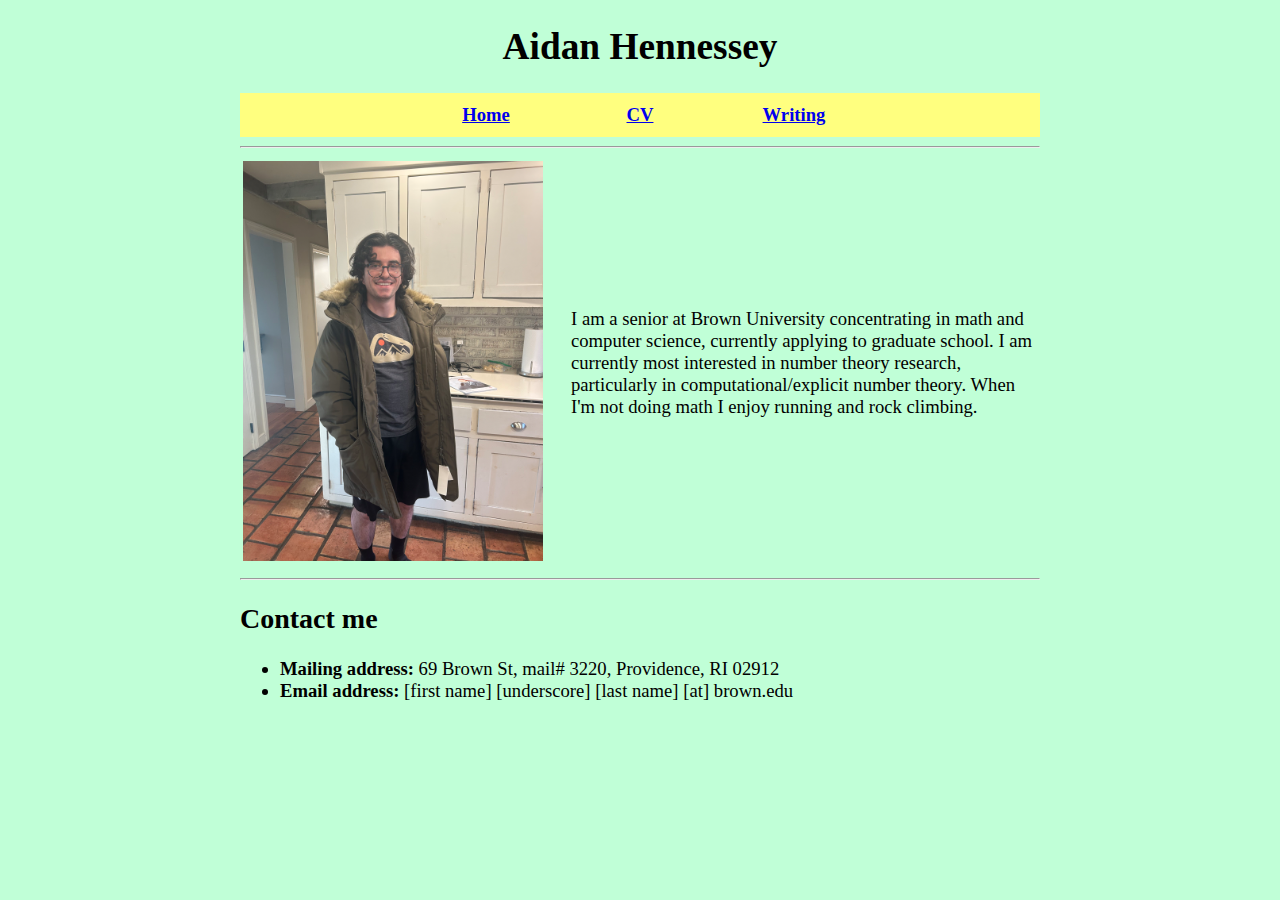
==== index.html @ c9b00963 "Front page" ====
<!DOCTYPE html>
<html>
	<style>
		html{
		background-color:rgb(192, 255, 215);
		font-size: 14pt;
		}
		
		body{
		margin:0 auto;
		background-color: rgb(192, 255, 215)
		}

		.navstyle {
		font-weight: bold;
		background-color:rgb(255,  255, 127);
		padding: 8px;
		}

		.navitem{
		width: 150px;
		}
	</style>
	<head>
		<meta charset="UTC-8">
		<meta name="description" content="Aidan Hennessey's professional website">
		<meta name="author" content="Aidan Hennessey">
		<title>Aidan Hennessey</title>
	</head>
	<body style="width:800px;">
		<header align="center">
			<h1>Aidan Hennessey</h1>
			<div class="navstyle">
					<table align="center">
						<tr>
							<td class="navitem">
								<a href="index.html">Home</a></li>
							</td>
							<td class="navitem">
								<a href="CV.pdf">CV</a></li>
							</td>
							<td class="navitem">
								<a href="writing.html">Writing</a></li>
							</td>
						</tr>
					</table>
				</nav>
			</div>
			<hr/>
		</header>
		<main>
			<div style="width: 800px; margin:0 auto;">
				<table>
					<tr>
						<td>
							<img src="Aidan.jpg" height="400"/>
						</td>
						<td style="width:20px;"></td>
						<td>
							I am a senior at Brown University concentrating in math and computer science, 
							currently applying to graduate school. I am currently most interested in number
							theory research, particularly in computational/explicit number theory. When I'm not doing
							math I enjoy running and rock climbing.
						</td>
					</tr>
				</table>
			</div>
			<hr/>
			<div>
				<h2>Contact me</h2>
				<ul>
					<li><b>Mailing address:</b> 69 Brown St, mail# 3220, Providence, RI 02912</li>
					<li><b>Email address:</b> [first name] [underscore] [last name] [at] brown.edu </li>
				</ul>
			</div>
		</main>
	</body>
</html>
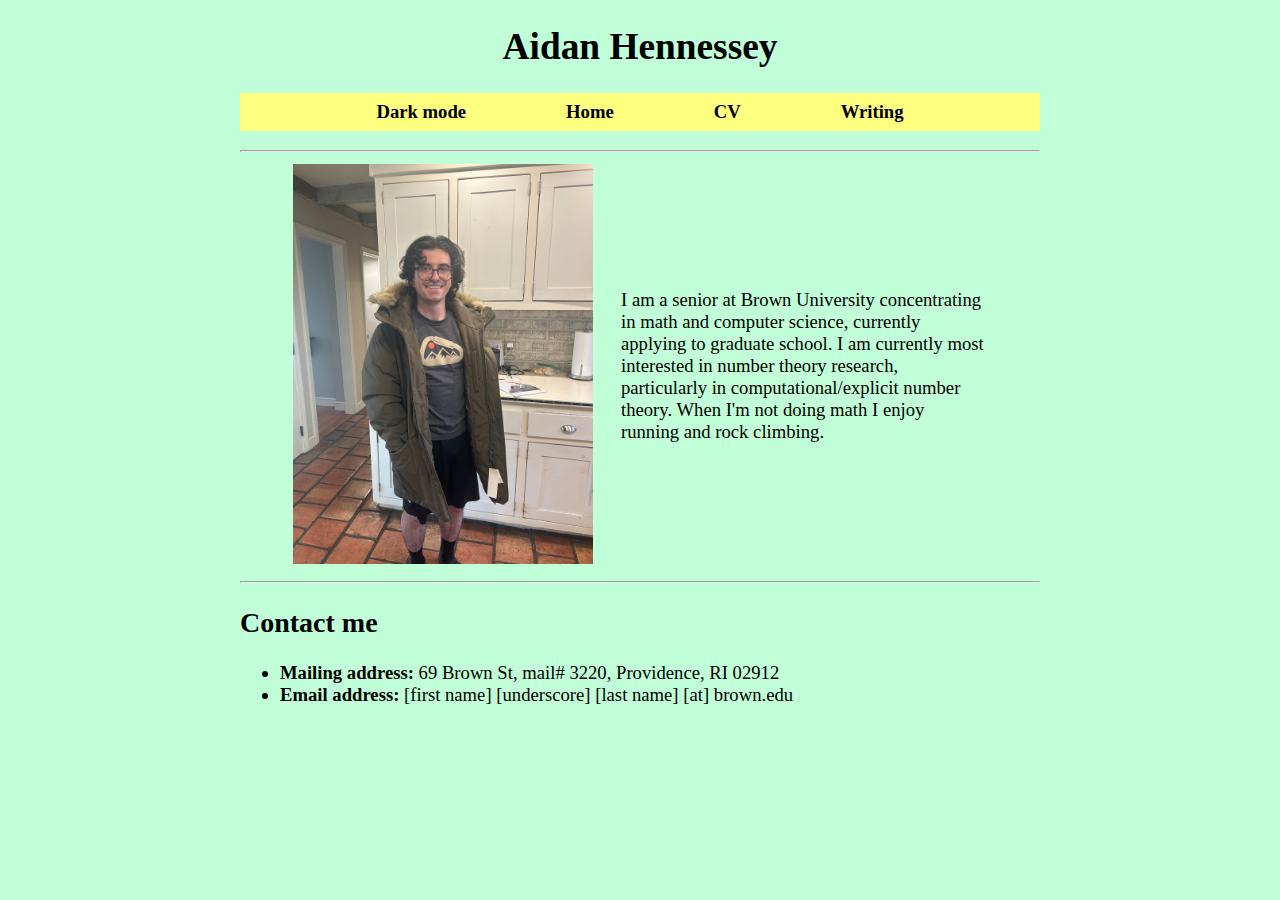
==== commit df5e08b3: "Add files via upload" ====
--- a/index.html
+++ b/index.html
@@ -1,55 +1,42 @@
 <!DOCTYPE html>
 <html>
-	<style>
-		html{
-		background-color:rgb(192, 255, 215);
-		font-size: 14pt;
-		}
-		
-		body{
-		margin:0 auto;
-		background-color: rgb(192, 255, 215)
-		}
-
-		.navstyle {
-		font-weight: bold;
-		background-color:rgb(255,  255, 127);
-		padding: 8px;
-		}
-
-		.navitem{
-		width: 150px;
-		}
-	</style>
 	<head>
 		<meta charset="UTC-8">
 		<meta name="description" content="Aidan Hennessey's professional website">
 		<meta name="author" content="Aidan Hennessey">
 		<title>Aidan Hennessey</title>
+
+		<link rel="stylesheet" href="common.css">
+		<link rel="stylesheet" href="light mode.css">
+		<link rel="stylesheet" href="dark mode.css">
 	</head>
 	<body style="width:800px;">
 		<header align="center">
 			<h1>Aidan Hennessey</h1>
-			<div class="navstyle">
-					<table align="center">
-						<tr>
-							<td class="navitem">
-								<a href="index.html">Home</a></li>
-							</td>
-							<td class="navitem">
-								<a href="CV.pdf">CV</a></li>
-							</td>
-							<td class="navitem">
-								<a href="writing.html">Writing</a></li>
-							</td>
-						</tr>
-					</table>
-				</nav>
-			</div>
+			<nav>
+				<ul class="navstyle">
+					<li class="navitem" id="darkmode" onclick="toggleStyle()">
+						loading</li>
+					</li>
+					<li class="navitem">
+						Home</li>
+					</li>
+					<li class="navitem" onclick="document.location='CV.pdf'">
+						CV</li>
+					</li>
+					<li class="navitem" onclick="document.location='writing.html'">
+						Writing</li>
+					</li>
+				</ul>
+			</nav>
 			<hr/>
 		</header>
+
+		<script src="change colors.js"></script>
+		<script> initializeColorMode(); </script>
+
 		<main>
-			<div style="width: 800px; margin:0 auto;">
+			<div style="width: 700px; margin:0 auto;">
 				<table>
 					<tr>
 						<td>
--- a/common.css
+++ b/common.css
@@ -0,0 +1,21 @@
+html{
+font-size: 14pt;
+}
+
+body{
+margin:0 auto;
+}
+
+.navstyle {
+font-weight: bold;
+padding: 8px;
+display: flex; 
+justify-content: center;
+}
+
+.navitem{
+padding-left: 50px;
+padding-right: 50px;
+list-style-type: none;
+float: left;
+}--- a/light mode.css
+++ b/light mode.css
@@ -0,0 +1,80 @@
+html{
+background-color:rgb(192, 255, 215);
+}
+
+.navstyle {
+background-color:rgb(255,  255, 127);
+}
+
+.navitem:hover {
+color: blue;
+}
+
+/* Stylesheet 3: */
+/*
+body {
+    font: 100% Verdana;
+    margin: 20px;
+    line-height: 26px;
+}
+
+.container {
+    xmin-width: 900px;
+}
+
+.wrapper {
+    position: relative;
+    overflow: auto;
+}
+
+#sidebar {
+    background-color: #f1f1f1;
+    border: 1px solid #d4d4d4;
+    padding-left: 10px;
+}
+
+#bottom {
+    text-align: center;
+    padding: 10px;
+    font-size: 70%;
+    line-height: 14px;
+}
+
+h1, h2, h3 {
+    color: #4CAF50;
+}
+
+#menulist {
+    padding: 0;
+    position: relative;
+    overflow: auto;
+}
+
+.menuitem {
+    width: 165px;
+    float: left;
+    background-color: #555555;
+    color: #ffffff;
+    list-style-type: none;
+    margin: 4px;
+    padding: 2px;
+    text-align: center;
+    cursor: pointer;
+}
+
+.menuitem:nth-child(3) {
+   background-color:#04AA6D;
+}
+
+.menuitem:hover {
+    background-color: #000;
+}
+
+a {
+    color: #000000;
+}
+
+a:hover {
+    color: #84c754;
+}
+/*--- a/dark mode.css
+++ b/dark mode.css
@@ -0,0 +1,16 @@
+html{
+background-color:darkslategray;
+color: lightyellow;
+}
+
+.navstyle {
+background-color:rgb(62, 45, 13);
+}
+
+.navitem:hover {
+color: yellow;
+}
+
+a {
+color: hotpink;
+}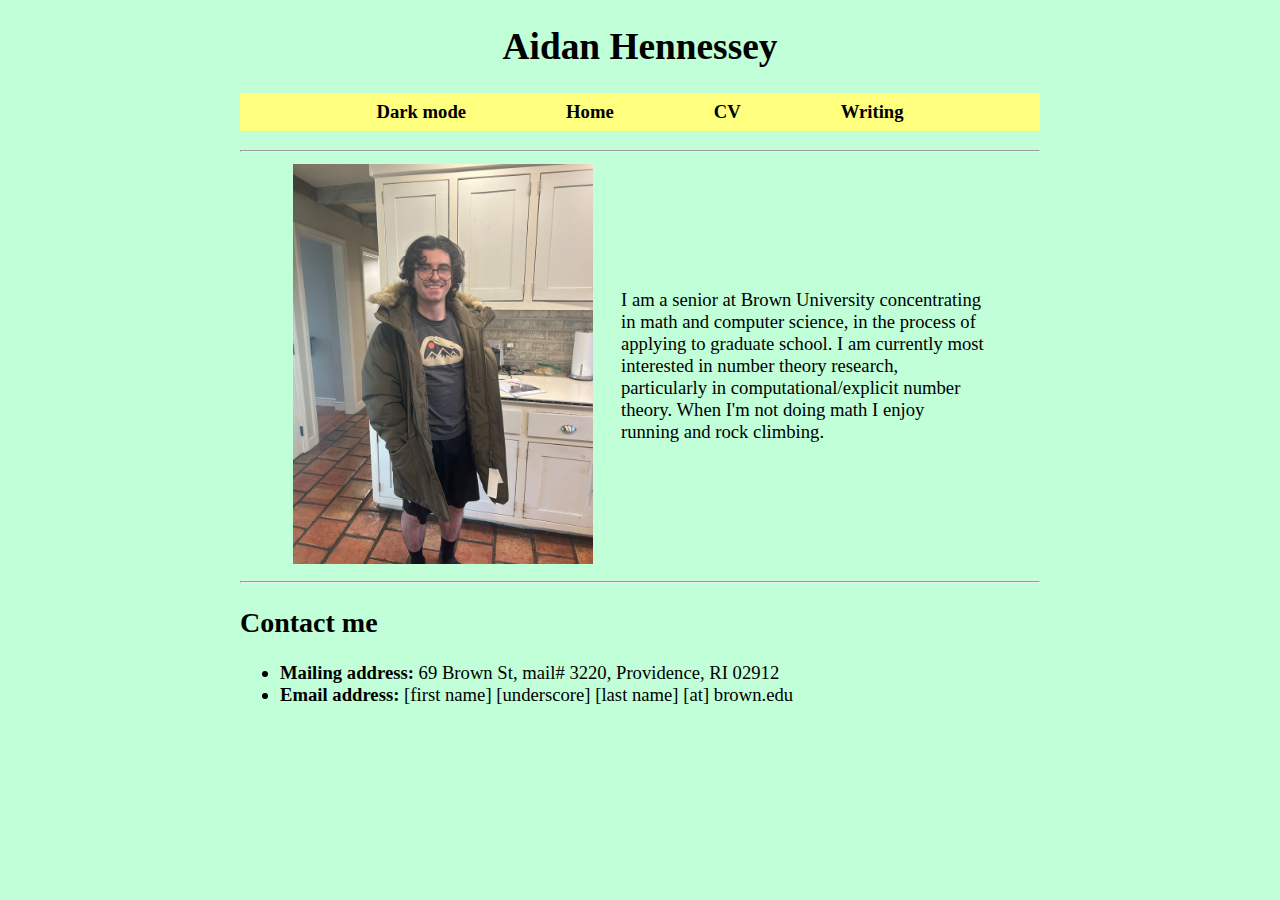
==== commit 54582aab: "Tweaked front page wording" ====
--- a/index.html
+++ b/index.html
@@ -45,9 +45,9 @@
 						<td style="width:20px;"></td>
 						<td>
 							I am a senior at Brown University concentrating in math and computer science, 
-							currently applying to graduate school. I am currently most interested in number
-							theory research, particularly in computational/explicit number theory. When I'm not doing
-							math I enjoy running and rock climbing.
+							in the process of applying to graduate school. I am currently most interested 
+							in number theory research, particularly in computational/explicit number theory. 
+							When I'm not doing math I enjoy running and rock climbing.
 						</td>
 					</tr>
 				</table>
--- a/light mode.css
+++ b/light mode.css
@@ -8,73 +8,4 @@
 
 .navitem:hover {
 color: blue;
-}
-
-/* Stylesheet 3: */
-/*
-body {
-    font: 100% Verdana;
-    margin: 20px;
-    line-height: 26px;
-}
-
-.container {
-    xmin-width: 900px;
-}
-
-.wrapper {
-    position: relative;
-    overflow: auto;
-}
-
-#sidebar {
-    background-color: #f1f1f1;
-    border: 1px solid #d4d4d4;
-    padding-left: 10px;
-}
-
-#bottom {
-    text-align: center;
-    padding: 10px;
-    font-size: 70%;
-    line-height: 14px;
-}
-
-h1, h2, h3 {
-    color: #4CAF50;
-}
-
-#menulist {
-    padding: 0;
-    position: relative;
-    overflow: auto;
-}
-
-.menuitem {
-    width: 165px;
-    float: left;
-    background-color: #555555;
-    color: #ffffff;
-    list-style-type: none;
-    margin: 4px;
-    padding: 2px;
-    text-align: center;
-    cursor: pointer;
-}
-
-.menuitem:nth-child(3) {
-   background-color:#04AA6D;
-}
-
-.menuitem:hover {
-    background-color: #000;
-}
-
-a {
-    color: #000000;
-}
-
-a:hover {
-    color: #84c754;
-}
-/*+}